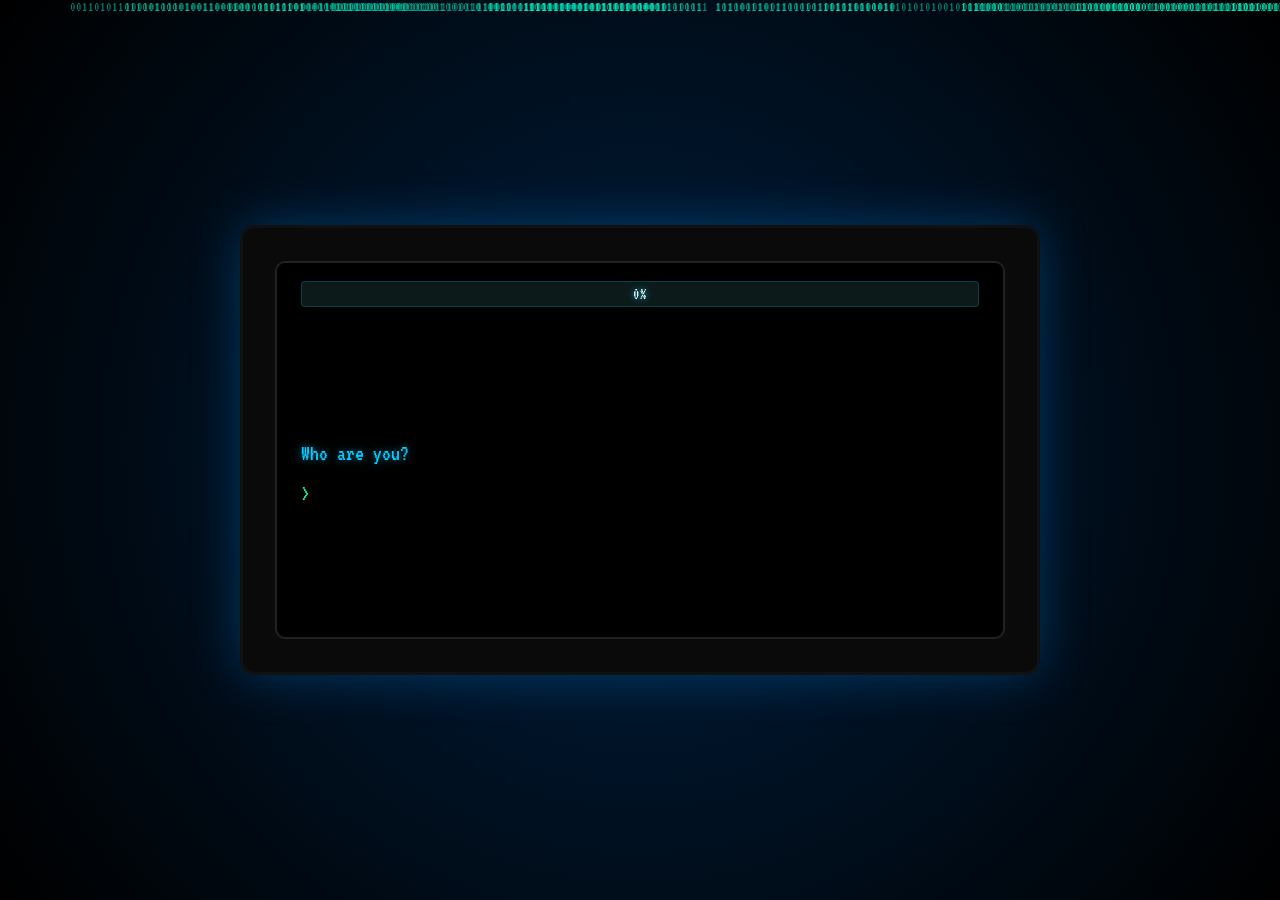
==== questions.html @ 88431156 "feat: add question page, refactor some parts form the index page toresue them, add some css classes " ====
<!doctype html>
<html lang="en">
	<head>
		<meta charset="UTF-8" />
		<meta name="viewport" content="width=device-width, initial-scale=1.0" />
		<title>System Scan – Questions</title>
		<link
			href="https://fonts.googleapis.com/css2?family=VT323&display=swap"
			rel="stylesheet"
		/>
		<link rel="stylesheet" href="style.css" />
	</head>

	<body>
		<!-- Falling binary background (same as index.html) -->
		<script src="index.js"></script>

		<!-- Terminal window -->
		<div class="laptop">
			<div class="screen">
				<div class="terminal-body">
					<!-- Progress bar -->
					<div class="progress-bar-container">
						<div class="progress-bar" id="progressBar"></div>
						<span class="progress-label" id="progressLabel">0%</span>
					</div>

					<!-- Question & input area -->
					<div class="terminal-content">
						<div class="question-text" id="questionText"></div>
						<div class="input-line">
							<span class="prompt-symbol">&gt;</span>
							<input
								class="answer-input"
								id="answerInput"
								type="text"
								autocomplete="off"
								autofocus
							/>
						</div>
						<!-- Whisper hint -->
						<div class="whisper-text" id="whisperText"></div>
					</div>
				</div>
			</div>
		</div>

		<!-- Completion popup -->
		<div class="popup-overlay" id="popupOverlay">
			<div class="popup-box">
				<div class="popup-status">[ SCAN COMPLETE ]</div>
				<div class="popup-title">You're Safe!</div>
				<div class="popup-message" id="popupMessage">
					<!-- filled by JS -->
				</div>
				<div class="popup-warning">
					⚠️ Stay alert! If this were a real attack, clicking that random link
					could have exposed all your data and harmed your device. Always think
					before you click — your security is in your hands.
				</div>
				<a href="#" class="popup-btn" id="eventBtn"> → IEEE Event Details </a>
			</div>
		</div>

		<script src="questions.js"></script>
	</body>
</html>
---- style.css ----
* {
	margin: 0;
	padding: 0;
	box-sizing: border-box;
	font-family: "VT323", monospace;
}

body {
	height: 100vh;
	overflow: hidden;
	background: radial-gradient(circle, #001f3f, #000);
}

.laptop {
	position: absolute;
	top: 50%;
	left: 50%;
	transform: translate(-50%, -50%);
	width: 800px;
	height: 450px;
	max-width: 90vw;
	max-height: 90vh;
	background: #0a0a0a;
	border-radius: 15px;
	border: 3px solid #111;
	box-shadow: 0 0 50px rgba(0, 150, 255, 0.3);
	display: flex;
	justify-content: center;
	align-items: center;
	z-index: 10;
}

/* ─────────────────────────────────────────
   QUESTIONS PAGE STYLES
───────────────────────────────────────── */

/* Terminal inner container */
.terminal-body {
	width: 100%;
	height: 100%;
	padding: 18px 24px;
	display: flex;
	flex-direction: column;
	justify-content: space-between;
	position: relative;
	box-sizing: border-box;
	overflow: hidden;
}

/* Progress bar */
.progress-bar-container {
	width: 100%;
	height: 26px;
	background: #0d1a1a;
	border-radius: 4px;
	border: 1px solid #00ccff33;
	margin-bottom: 16px;
	flex-shrink: 0;
	position: relative;
	overflow: hidden;
}

.progress-bar {
	height: 100%;
	width: 0%;
	background: linear-gradient(90deg, #00ccff, #00ffaa);
	border-radius: 4px;
	box-shadow: 0 0 10px #00ccff88;
	transition: width 0.5s ease;
	position: relative;
}

/* Percentage label — sits on top of the bar, always centered */
.progress-label {
	position: absolute;
	inset: 0;
	display: flex;
	align-items: center;
	justify-content: center;
	font-family: "VT323", monospace;
	font-size: 16px;
	letter-spacing: 1px;
	color: #fff;
	text-shadow: 0 0 6px #00ccff;
	pointer-events: none;
	z-index: 1;
}

/* Terminal content area */
.terminal-content {
	flex: 1;
	display: flex;
	flex-direction: column;
	justify-content: center;
	gap: 12px;
	position: relative;
}

/* The question prompt label */
.question-text {
	font-size: 22px;
	color: #00ccff;
	text-shadow: 0 0 8px #00ccff99;
	line-height: 1.5;
	word-break: break-word;
}

/* The prompt line with > and user input */
.input-line {
	display: flex;
	align-items: center;
	gap: 8px;
}

.prompt-symbol {
	color: #00ffaa;
	font-size: 22px;
	flex-shrink: 0;
}

/* User's typed answer input */
.answer-input {
	background: transparent;
	border: none;
	outline: none;
	color: #ffffff;
	font-family: "VT323", monospace;
	font-size: 22px;
	caret-color: #00ccff;
	width: 100%;
}

/* Whisper hint text */
.whisper-text {
	font-size: 14px;
	color: #00ccff55;
	font-style: italic;
	letter-spacing: 1px;
	opacity: 0;
	transition: opacity 1s ease;
	position: absolute;
	bottom: 0;
	left: 0;
	right: 0;
	text-align: center;
}

.whisper-text.visible {
	opacity: 1;
}

/* ─────────────────────────────────────────
   POPUP MODAL
───────────────────────────────────────── */

.popup-overlay {
	display: none;
	position: fixed;
	inset: 0;
	background: rgba(0, 0, 0, 0.85);
	z-index: 100;
	justify-content: center;
	align-items: center;
}

.popup-overlay.active {
	display: flex;
}

.popup-box {
	background: #050f0f;
	border: 2px solid #00ccff;
	border-radius: 12px;
	box-shadow:
		0 0 30px #00ccff44,
		0 0 80px #00ccff11;
	padding: 36px 40px;
	max-width: 520px;
	width: 90%;
	text-align: center;
	font-family: "VT323", monospace;
	position: relative;
	animation: popupIn 0.4s ease;
}

@keyframes popupIn {
	from {
		opacity: 0;
		transform: scale(0.85);
	}
	to {
		opacity: 1;
		transform: scale(1);
	}
}

.popup-status {
	font-size: 13px;
	color: #00ffaa;
	letter-spacing: 3px;
	margin-bottom: 10px;
	text-transform: uppercase;
}

.popup-title {
	font-size: 36px;
	color: #00ccff;
	text-shadow: 0 0 12px #00ccff;
	margin-bottom: 18px;
}

.popup-message {
	font-size: 18px;
	color: #cceeff;
	line-height: 1.7;
	margin-bottom: 28px;
}

.popup-message span.name-highlight {
	color: #00ffaa;
	text-shadow: 0 0 6px #00ffaa88;
}

.popup-warning {
	font-size: 15px;
	color: #ff6666;
	border: 1px solid #ff666655;
	border-radius: 8px;
	padding: 10px 14px;
	margin-bottom: 28px;
	line-height: 1.6;
	background: #1a0000;
}

.popup-btn {
	display: inline-block;
	padding: 12px 30px;
	background: transparent;
	border: 2px solid #00ccff;
	color: #00ccff;
	font-family: "VT323", monospace;
	font-size: 20px;
	letter-spacing: 2px;
	border-radius: 6px;
	cursor: pointer;
	transition:
		background 0.3s,
		color 0.3s,
		box-shadow 0.3s;
	text-decoration: none;
}

.popup-btn:hover {
	background: #00ccff;
	color: #000;
	box-shadow: 0 0 20px #00ccff88;
}

/* ─────────────────────────────────────────
   RESPONSIVE ADJUSTMENTS
───────────────────────────────────────── */

@media (max-width: 600px) {
	.question-text,
	.answer-input,
	.prompt-symbol {
		font-size: 17px;
	}

	.popup-title {
		font-size: 26px;
	}

	.popup-message {
		font-size: 15px;
	}

	.popup-btn {
		font-size: 17px;
		padding: 10px 20px;
	}
}

.screen {
	width: 92%;
	height: 85%;
	background: #000;
	border-radius: 10px;
	border: 2px solid #222;
	position: relative;
	overflow: hidden;
	display: flex;
	justify-content: center;
	align-items: center;
}

.hacked-text {
	text-align: center;
	font-size: 200px;
	color: #00ccff;
	text-shadow:
		0 0 15px #00ccff,
		0 0 30px #0088ff;
}
.sub-text {
	font-size: 24px;
	color: #00ffaa;
	margin-top: 15px;
}

.binary {
	position: fixed;
	top: 0;
	color: #00ffcc;
	font-size: 14px;
	opacity: 0.5;
	animation: fall linear infinite;
	z-index: 1;
}

@keyframes fall {
	0% {
		transform: translateY(-50px);
		opacity: 1;
	}
	100% {
		transform: translateY(100vh);
		opacity: 0;
	}
}
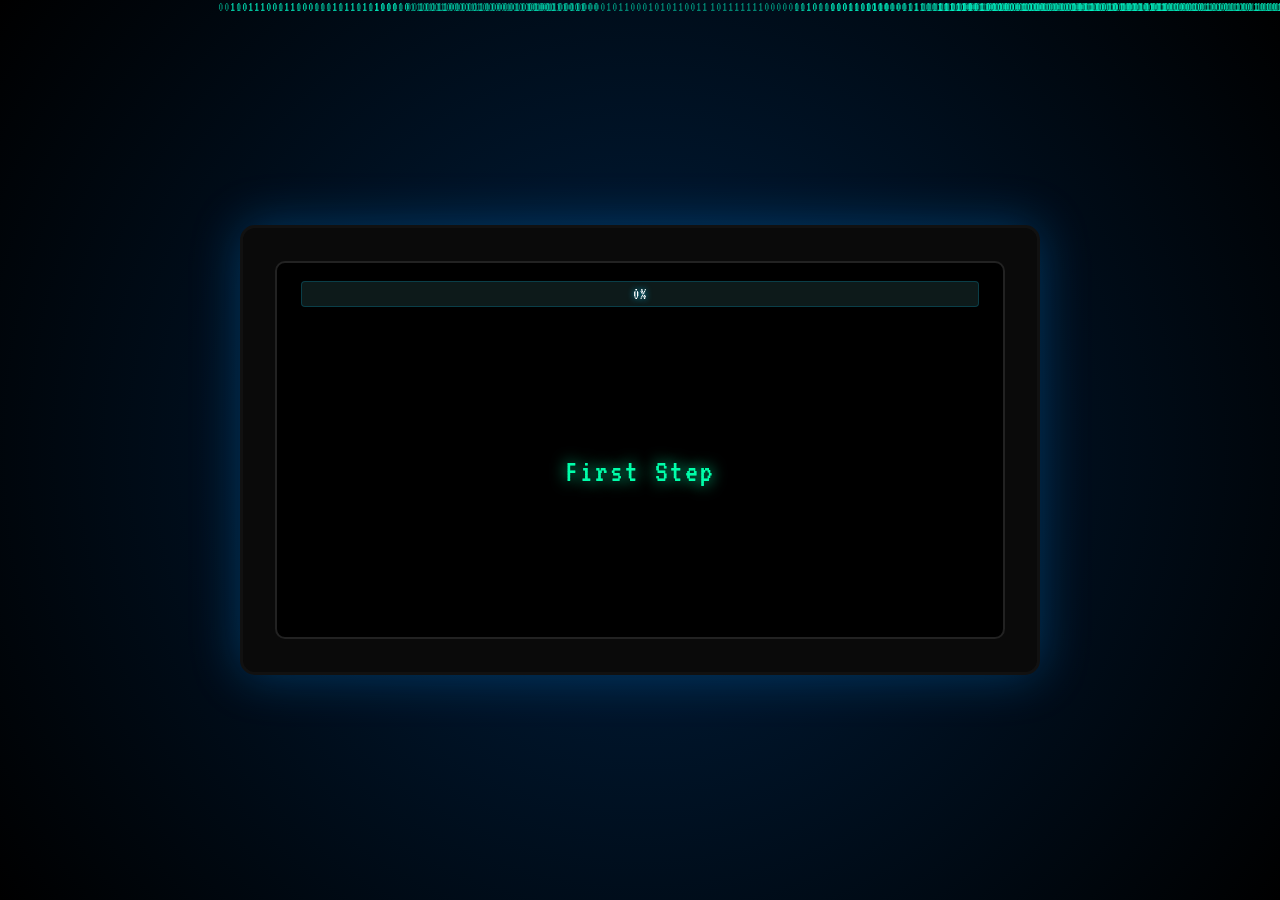
==== commit f6b1bcb5: "feat: add steps between the questions" ====
--- a/questions.html
+++ b/questions.html
@@ -27,16 +27,21 @@
 
 					<!-- Question & input area -->
 					<div class="terminal-content">
-						<div class="question-text" id="questionText"></div>
-						<div class="input-line">
-							<span class="prompt-symbol">&gt;</span>
-							<input
-								class="answer-input"
-								id="answerInput"
-								type="text"
-								autocomplete="off"
-								autofocus
-							/>
+						<!-- Overlay message for steps/processing/errors -->
+						<div class="overlay-message" id="overlayMessage"></div>
+
+						<div id="mainContent">
+							<div class="question-text" id="questionText"></div>
+							<div class="input-line">
+								<span class="prompt-symbol">&gt;</span>
+								<input
+									class="answer-input"
+									id="answerInput"
+									type="text"
+									autocomplete="off"
+									autofocus
+								/>
+							</div>
 						</div>
 						<!-- Whisper hint -->
 						<div class="whisper-text" id="whisperText"></div>
--- a/style.css
+++ b/style.css
@@ -150,6 +150,64 @@
 }
 
 /* ─────────────────────────────────────────
+   OVERLAY & TRANSITION MESSAGES
+   ───────────────────────────────────────── */
+
+/* Overlay message is always in the DOM; we fade it in/out via opacity */
+.overlay-message {
+	opacity: 0;
+	pointer-events: none;
+	font-size: 32px;
+	color: #00ffaa;
+	text-shadow: 0 0 15px #00ffaa;
+	text-align: center;
+	line-height: 1.4;
+	word-break: break-word;
+	transition: opacity 0.5s ease;
+	position: absolute;
+	top: 50%;
+	left: 50%;
+	transform: translate(-50%, -50%);
+	width: 100%;
+	padding: 0 16px;
+	box-sizing: border-box;
+	letter-spacing: 2px;
+	animation: pulse 2s ease-in-out infinite;
+}
+
+.overlay-message.error {
+	color: #ff4444;
+	text-shadow: 0 0 15px #ff4444;
+}
+
+.overlay-message.processing {
+	color: #00ccff;
+	text-shadow: 0 0 15px #00ccff;
+}
+
+.overlay-message.visible {
+	opacity: 1;
+	pointer-events: auto;
+}
+
+/* mainContent fades rather than hard-snapping */
+#mainContent {
+	transition: opacity 0.4s ease;
+	opacity: 1;
+}
+
+#mainContent.fade-out {
+	opacity: 0;
+	pointer-events: none;
+}
+
+@keyframes pulse {
+	0%   { text-shadow: 0 0 8px currentColor; }
+	50%  { text-shadow: 0 0 22px currentColor, 0 0 40px currentColor; }
+	100% { text-shadow: 0 0 8px currentColor; }
+}
+
+/* ─────────────────────────────────────────
    POPUP MODAL
 ───────────────────────────────────────── */
 
@@ -296,16 +354,55 @@
 
 .hacked-text {
 	text-align: center;
-	font-size: 200px;
+	font-size: 130px;
 	color: #00ccff;
 	text-shadow:
 		0 0 15px #00ccff,
 		0 0 30px #0088ff;
+	display: flex;
+	flex-direction: column;
+	align-items: center;
 }
 .sub-text {
 	font-size: 24px;
 	color: #00ffaa;
-	margin-top: 15px;
+	margin-top: -10px;
+}
+
+.threat-message {
+	font-size: 18px;
+	color: #cceeff;
+	margin-top: 20px;
+	line-height: 1.4;
+	text-shadow: 0 0 5px #cceeff;
+}
+
+.action-buttons {
+	display: flex;
+	justify-content: center;
+	gap: 20px;
+	margin-top: 30px;
+	width: 100%;
+}
+
+.screen-btn {
+	padding: 10px 20px;
+	background: transparent;
+	border: 2px solid #00ccff;
+	color: #00ccff;
+	font-family: "VT323", monospace;
+	font-size: 18px;
+	letter-spacing: 1px;
+	border-radius: 4px;
+	cursor: pointer;
+	transition: all 0.2s ease;
+	text-transform: uppercase;
+}
+
+.screen-btn:hover {
+	background: #00ccff;
+	color: #000;
+	box-shadow: 0 0 15px #00ccff;
 }
 
 .binary {
